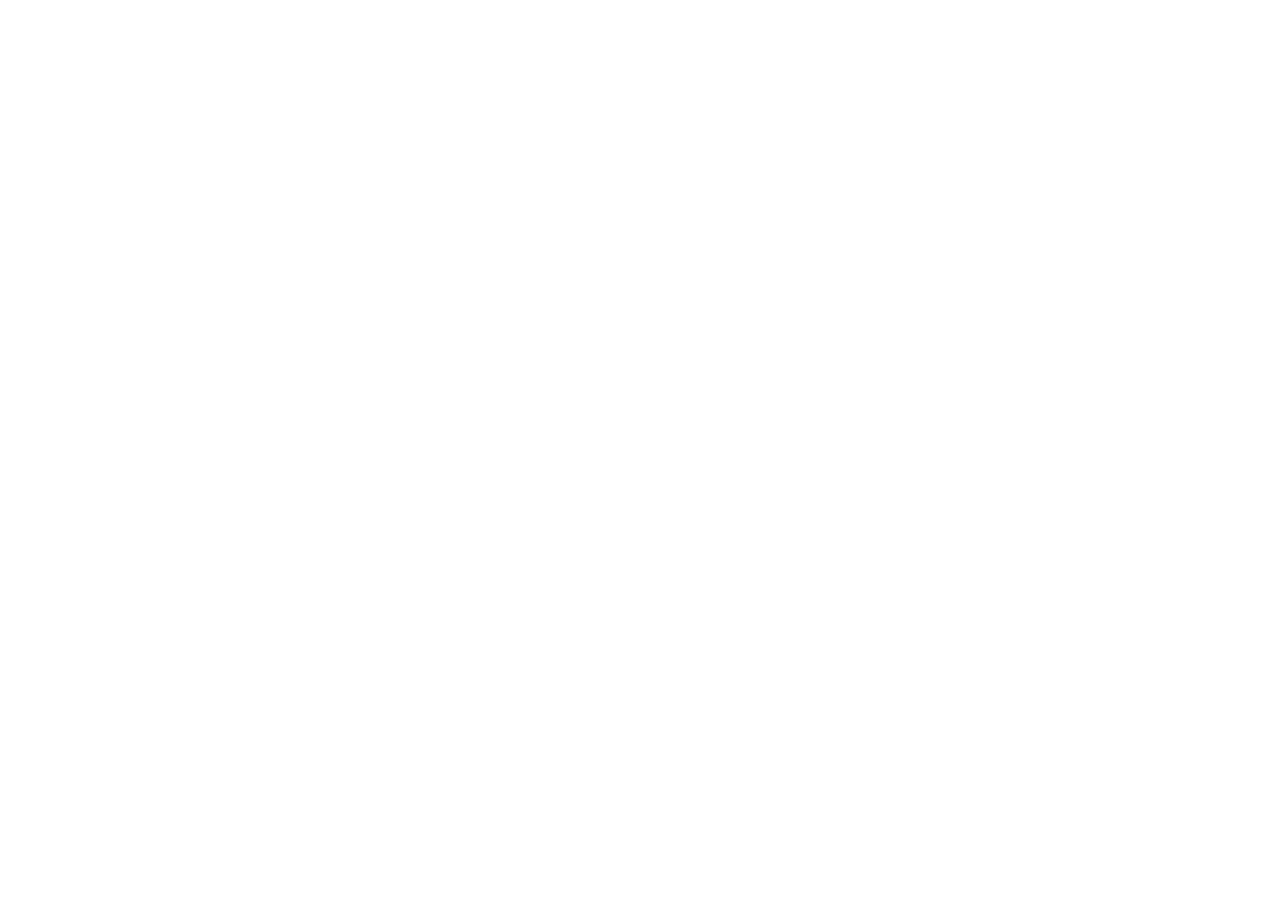
==== index.html @ 7b56fc56 "first commit" ====
<!DOCTYPE html>
<html lang="en">
<head>
    <meta charset="UTF-8">
    <meta name="viewport" content="width=device-width, initial-scale=1.0">
    <meta http-equiv="X-UA-Compatible" content="ie=edge">
    <title>HTML Exercise</title>
</head>
<body>
    
</body>
</html>
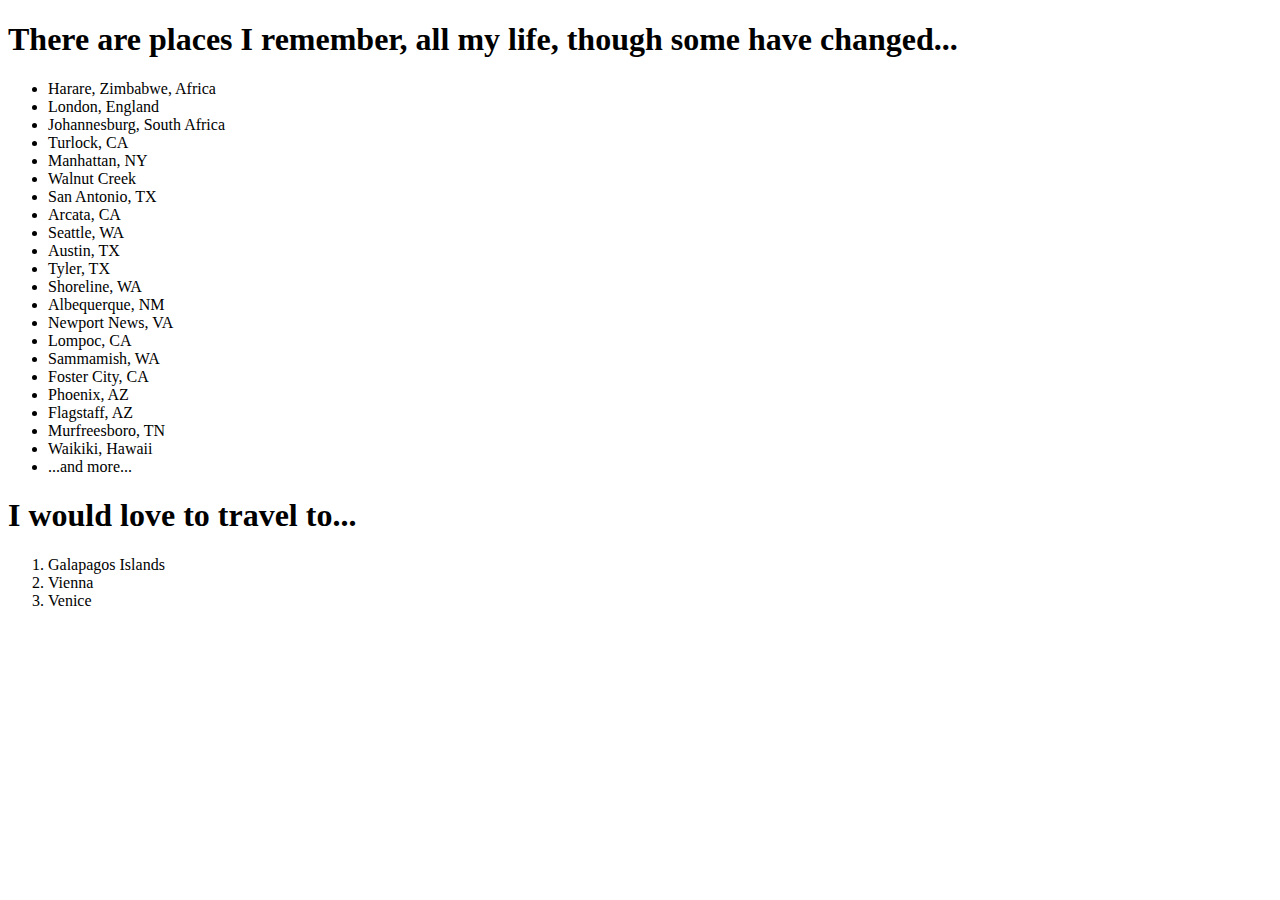
==== commit 29f3856a: "added places I've been, places I want to go" ====
--- a/index.html
+++ b/index.html
@@ -8,5 +8,38 @@
 </head>
 <body>
     
+    <h1>There are places I remember, all my life, though some have changed...</h1>
+
+    <ul>
+        <li>Harare, Zimbabwe, Africa</li>
+        <li>London, England</li>
+        <li>Johannesburg, South Africa</li>
+        <li>Turlock, CA</li>
+        <li>Manhattan, NY</li>
+        <li>Walnut Creek</li>
+        <li>San Antonio, TX</li>
+        <li>Arcata, CA</li>
+        <li>Seattle, WA</li>
+        <li>Austin, TX</li>
+        <li>Tyler, TX</li>
+        <li>Shoreline, WA</li>
+        <li>Albequerque, NM</li>
+        <li>Newport News, VA</li>
+        <li>Lompoc, CA</li>
+        <li>Sammamish, WA</li>
+        <li>Foster City, CA</li>
+        <li>Phoenix, AZ</li>
+        <li>Flagstaff, AZ</li>
+        <li>Murfreesboro, TN</li>
+        <li>Waikiki, Hawaii</li>
+        <li>...and more...</li>
+    </ul>
+
+    <h1>I would love to travel to...</h1>
+    <ol>
+        <li>Galapagos Islands</li>
+        <li>Vienna</li>
+        <li>Venice</li>
+    </ol>
 </body>
 </html>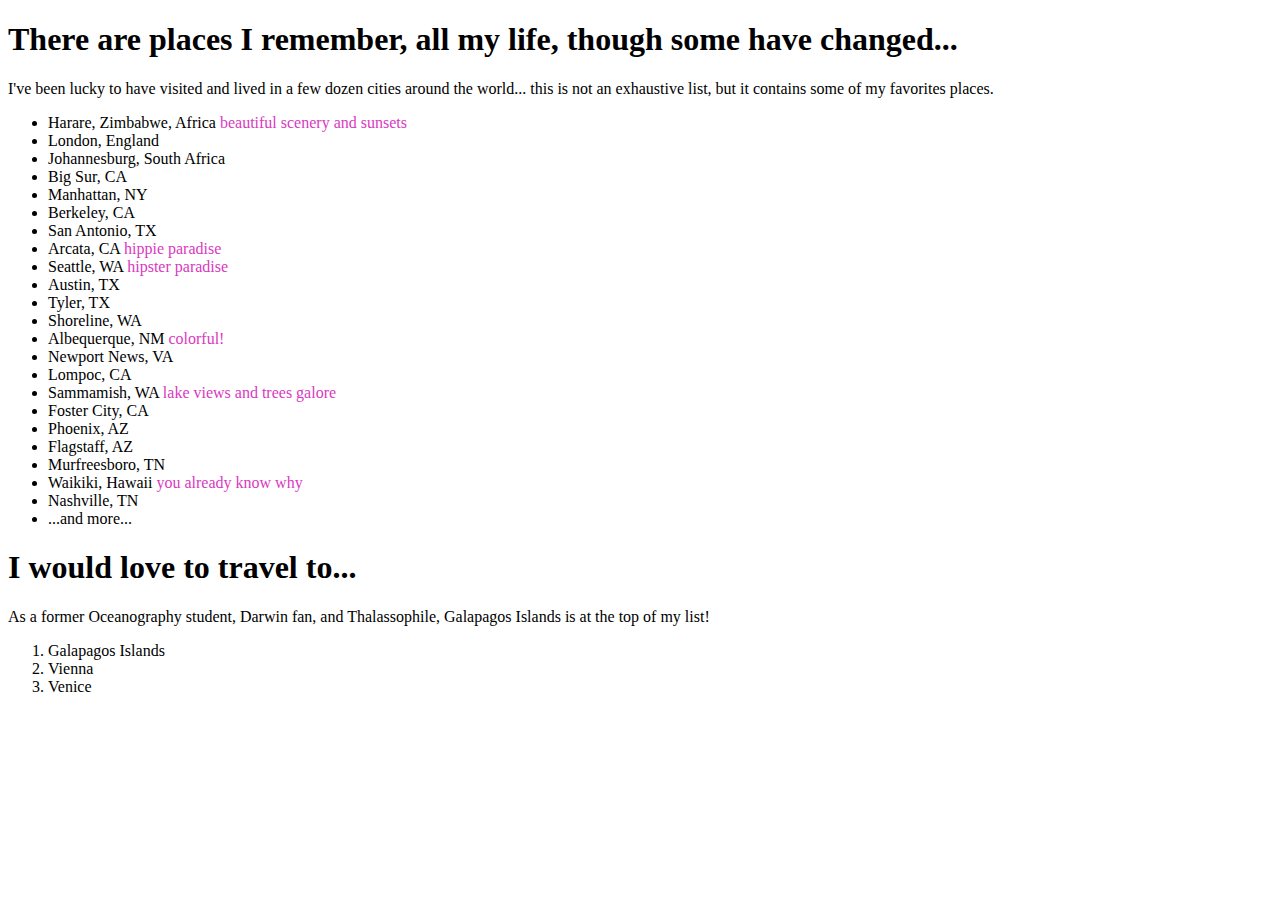
==== commit 6b9e7e31: "added more info about cities" ====
--- a/index.html
+++ b/index.html
@@ -4,38 +4,42 @@
     <meta charset="UTF-8">
     <meta name="viewport" content="width=device-width, initial-scale=1.0">
     <meta http-equiv="X-UA-Compatible" content="ie=edge">
+    <link rel="stylesheet" type="text/css" href="style.css">
     <title>HTML Exercise</title>
 </head>
 <body>
     
     <h1>There are places I remember, all my life, though some have changed...</h1>
+    <p>I've been lucky to have visited and lived in a few dozen cities around the world... this is not an exhaustive list, but it contains some of my favorites places.</p>
 
     <ul>
-        <li>Harare, Zimbabwe, Africa</li>
+        <li>Harare, Zimbabwe, Africa <span class="city">beautiful scenery and sunsets</span></li>
         <li>London, England</li>
         <li>Johannesburg, South Africa</li>
-        <li>Turlock, CA</li>
+        <li>Big Sur, CA</li>
         <li>Manhattan, NY</li>
-        <li>Walnut Creek</li>
+        <li>Berkeley, CA</li>
         <li>San Antonio, TX</li>
-        <li>Arcata, CA</li>
-        <li>Seattle, WA</li>
+        <li>Arcata, CA <span class="city">hippie paradise</span></li>
+        <li>Seattle, WA <span class="city">hipster paradise</span></li>
         <li>Austin, TX</li>
         <li>Tyler, TX</li>
         <li>Shoreline, WA</li>
-        <li>Albequerque, NM</li>
+        <li>Albequerque, NM <span class="city">colorful!</span></li>
         <li>Newport News, VA</li>
         <li>Lompoc, CA</li>
-        <li>Sammamish, WA</li>
+        <li>Sammamish, WA <span class="city">lake views and trees galore</span></li>
         <li>Foster City, CA</li>
         <li>Phoenix, AZ</li>
         <li>Flagstaff, AZ</li>
         <li>Murfreesboro, TN</li>
-        <li>Waikiki, Hawaii</li>
+        <li>Waikiki, Hawaii <span class="city">you already know why</span></li>
+        <li>Nashville, TN</li>
         <li>...and more...</li>
     </ul>
 
     <h1>I would love to travel to...</h1>
+    <p>As a former Oceanography student, Darwin fan, and Thalassophile, Galapagos Islands is at the top of my list! </p>
     <ol>
         <li>Galapagos Islands</li>
         <li>Vienna</li>
--- a/style.css
+++ b/style.css
@@ -0,0 +1,2 @@
+span.city {
+    color: rgb(218, 57, 191);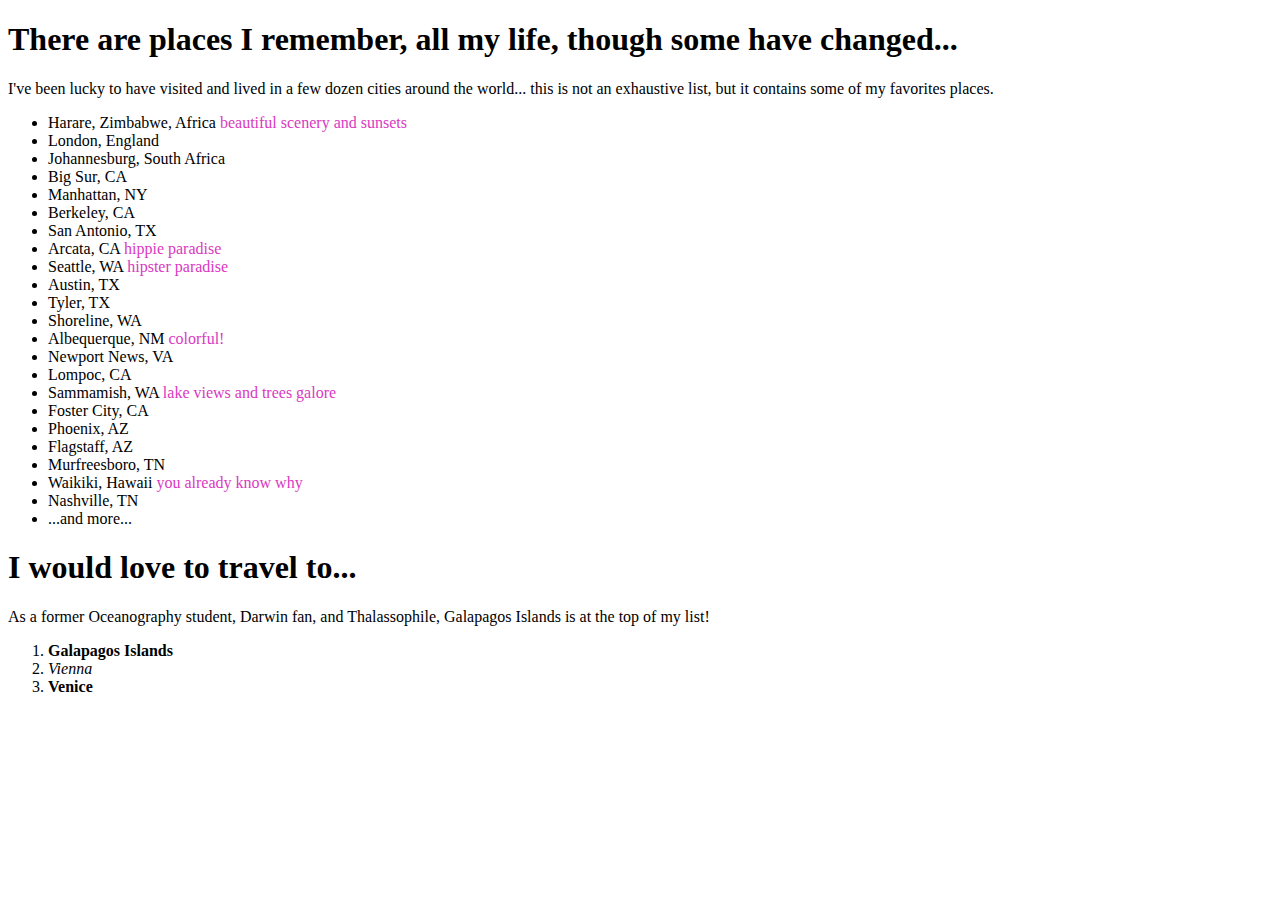
==== commit 5d90d94d: "small formatting changes" ====
--- a/index.html
+++ b/index.html
@@ -41,9 +41,9 @@
     <h1>I would love to travel to...</h1>
     <p>As a former Oceanography student, Darwin fan, and Thalassophile, Galapagos Islands is at the top of my list! </p>
     <ol>
-        <li>Galapagos Islands</li>
-        <li>Vienna</li>
-        <li>Venice</li>
+        <li><strong>Galapagos Islands</strong></li>
+        <li><em>Vienna</em></li>
+        <li><strong>Venice</strong></li>
     </ol>
 </body>
 </html>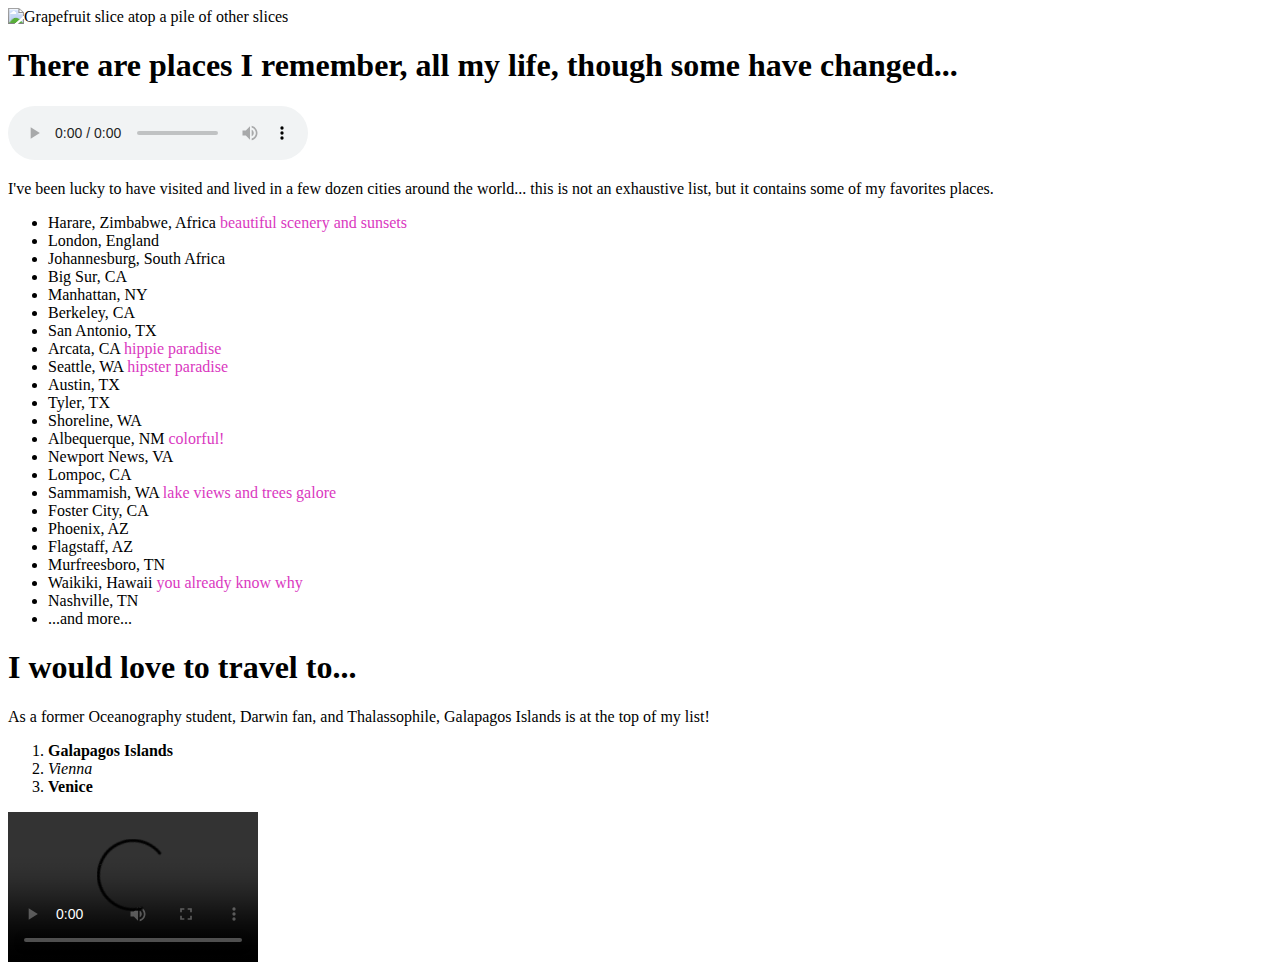
==== commit 857b64a1: "added audio and video" ====
--- a/index.html
+++ b/index.html
@@ -8,8 +8,17 @@
     <title>HTML Exercise</title>
 </head>
 <body>
+
+    <img class="fit-picture"
+     src="https://interactive-examples.mdn.mozilla.net/media/examples/grapefruit-slice-332-332.jpg"
+     alt="Grapefruit slice atop a pile of other slices">
+
     
     <h1>There are places I remember, all my life, though some have changed...</h1>
+    <audio controls autoplay>
+        <source src="https://ia902705.us.archive.org/22/items/InMyLife_430/01-TheBeatles-RubberSoul-InMyLife.ogg" type="audio/ogg">
+        <p>Your browser doesn't support HTML5 audio. Here is a <a href="viper.mp3">link to the audio</a> instead.</p>
+        </audio>
     <p>I've been lucky to have visited and lived in a few dozen cities around the world... this is not an exhaustive list, but it contains some of my favorites places.</p>
 
     <ul>
@@ -45,5 +54,15 @@
         <li><em>Vienna</em></li>
         <li><strong>Venice</strong></li>
     </ol>
+
+    <video controls width="250">
+
+        <source src="https://ia800702.us.archive.org/28/items/LifeOnEarth1TheInfiniteVariety/BBC.Life.on.Earth.EP01.1979.720p.BluRay.x264.DTS-WiKi.MVGroup.ogv"
+                type="video/webm">
+    
+        Sorry, your browser doesn't support embedded videos.
+    </video>
+
+    
 </body>
 </html>--- a/style.css
+++ b/style.css
@@ -1,2 +1,8 @@
 span.city {
-    color: rgb(218, 57, 191);+    color: rgb(218, 57, 191);
+}
+
+.fit-picture {
+    width: 250px;
+}
+    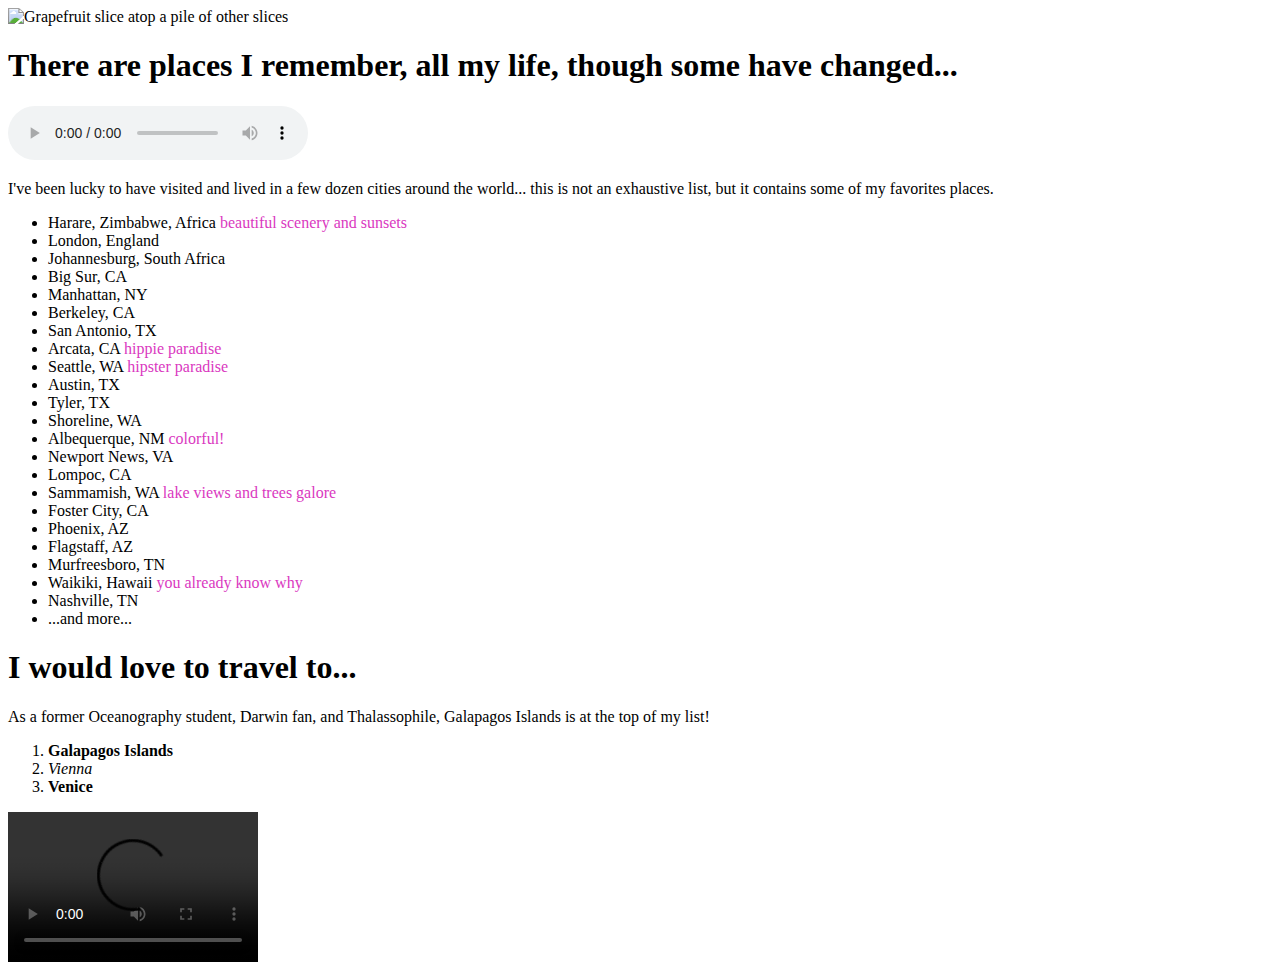
==== commit 676daf11: "fixed formatting" ====
--- a/index.html
+++ b/index.html
@@ -1,5 +1,6 @@
 <!DOCTYPE html>
 <html lang="en">
+
 <head>
     <meta charset="UTF-8">
     <meta name="viewport" content="width=device-width, initial-scale=1.0">
@@ -7,19 +8,22 @@
     <link rel="stylesheet" type="text/css" href="style.css">
     <title>HTML Exercise</title>
 </head>
+
 <body>
 
     <img class="fit-picture"
-     src="https://interactive-examples.mdn.mozilla.net/media/examples/grapefruit-slice-332-332.jpg"
-     alt="Grapefruit slice atop a pile of other slices">
+        src="https://interactive-examples.mdn.mozilla.net/media/examples/grapefruit-slice-332-332.jpg"
+        alt="Grapefruit slice atop a pile of other slices">
 
-    
+
     <h1>There are places I remember, all my life, though some have changed...</h1>
     <audio controls autoplay>
-        <source src="https://ia902705.us.archive.org/22/items/InMyLife_430/01-TheBeatles-RubberSoul-InMyLife.ogg" type="audio/ogg">
+        <source src="https://ia902705.us.archive.org/22/items/InMyLife_430/01-TheBeatles-RubberSoul-InMyLife.ogg"
+            type="audio/ogg">
         <p>Your browser doesn't support HTML5 audio. Here is a <a href="viper.mp3">link to the audio</a> instead.</p>
-        </audio>
-    <p>I've been lucky to have visited and lived in a few dozen cities around the world... this is not an exhaustive list, but it contains some of my favorites places.</p>
+    </audio>
+    <p>I've been lucky to have visited and lived in a few dozen cities around the world... this is not an exhaustive
+        list, but it contains some of my favorites places.</p>
 
     <ul>
         <li>Harare, Zimbabwe, Africa <span class="city">beautiful scenery and sunsets</span></li>
@@ -57,12 +61,14 @@
 
     <video controls width="250">
 
-        <source src="https://ia800702.us.archive.org/28/items/LifeOnEarth1TheInfiniteVariety/BBC.Life.on.Earth.EP01.1979.720p.BluRay.x264.DTS-WiKi.MVGroup.ogv"
-                type="video/webm">
-    
+        <source
+            src="https://ia800702.us.archive.org/28/items/LifeOnEarth1TheInfiniteVariety/BBC.Life.on.Earth.EP01.1979.720p.BluRay.x264.DTS-WiKi.MVGroup.ogv"
+            type="video/webm">
+
         Sorry, your browser doesn't support embedded videos.
     </video>
 
-    
+
 </body>
+
 </html>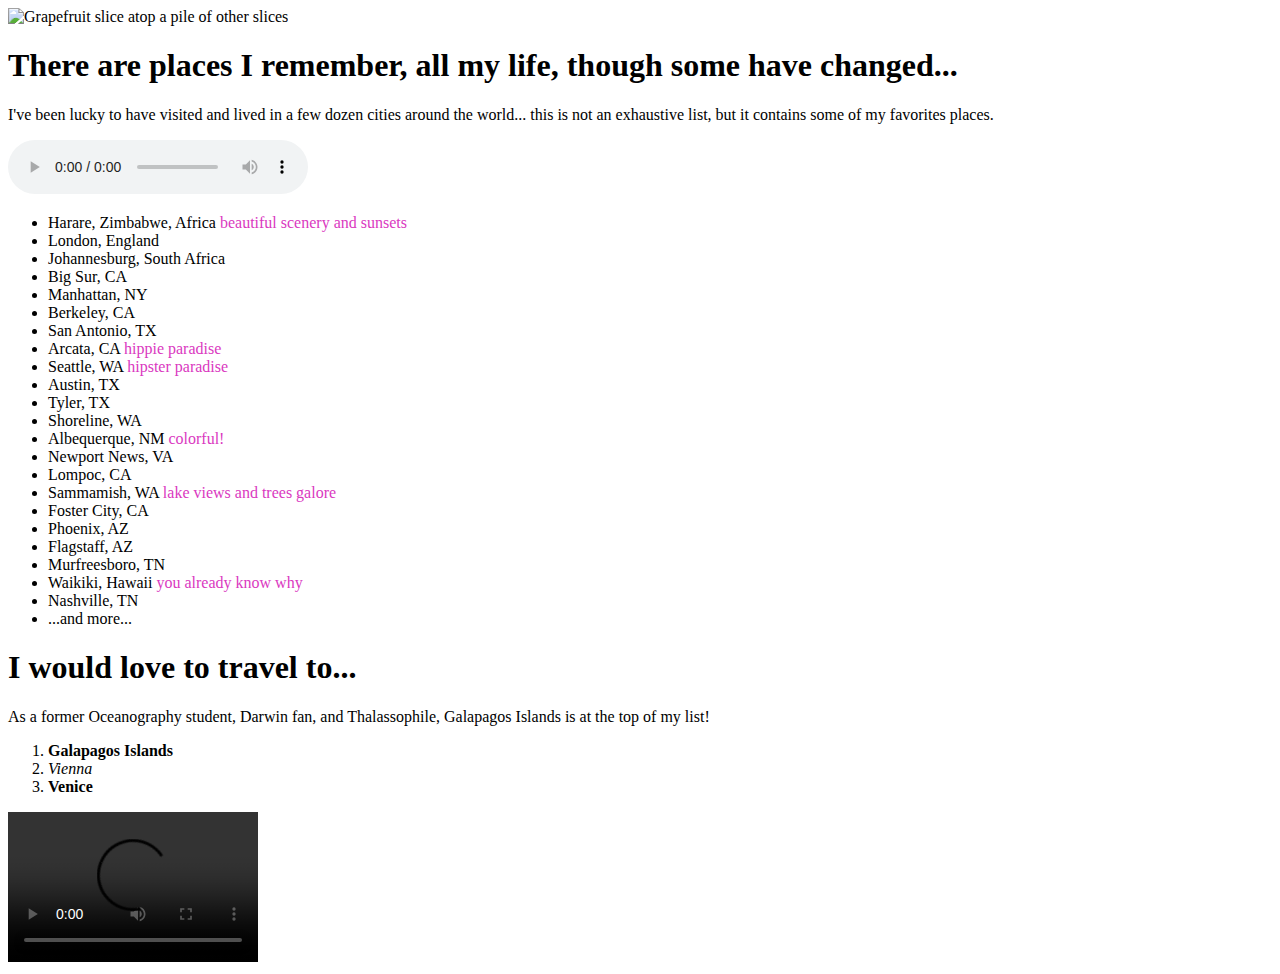
==== commit 555bf83b: "added comments" ====
--- a/index.html
+++ b/index.html
@@ -5,26 +5,29 @@
     <meta charset="UTF-8">
     <meta name="viewport" content="width=device-width, initial-scale=1.0">
     <meta http-equiv="X-UA-Compatible" content="ie=edge">
-    <link rel="stylesheet" type="text/css" href="style.css">
+   <link rel="stylesheet" type="text/css" href="style.css">
     <title>HTML Exercise</title>
 </head>
 
 <body>
-
+<!-- placeholder image-->
     <img class="fit-picture"
         src="https://interactive-examples.mdn.mozilla.net/media/examples/grapefruit-slice-332-332.jpg"
         alt="Grapefruit slice atop a pile of other slices">
 
+<!--SECTION 1: Places I've been-->
+    <h1>There are places I remember, all my life, though some have changed...</h1>
+    <p>I've been lucky to have visited and lived in a few dozen cities around the world... this is not an exhaustive
+        list, but it contains some of my favorites places.</p>
 
-    <h1>There are places I remember, all my life, though some have changed...</h1>
-    <audio controls autoplay>
+<!--audio player--> 
+ <audio controls autoplay>
         <source src="https://ia902705.us.archive.org/22/items/InMyLife_430/01-TheBeatles-RubberSoul-InMyLife.ogg"
             type="audio/ogg">
         <p>Your browser doesn't support HTML5 audio. Here is a <a href="viper.mp3">link to the audio</a> instead.</p>
     </audio>
-    <p>I've been lucky to have visited and lived in a few dozen cities around the world... this is not an exhaustive
-        list, but it contains some of my favorites places.</p>
 
+<!-- unordered list of places-->
     <ul>
         <li>Harare, Zimbabwe, Africa <span class="city">beautiful scenery and sunsets</span></li>
         <li>London, England</li>
@@ -51,21 +54,23 @@
         <li>...and more...</li>
     </ul>
 
+<!--SECTION 2: Want to Go-->
     <h1>I would love to travel to...</h1>
     <p>As a former Oceanography student, Darwin fan, and Thalassophile, Galapagos Islands is at the top of my list! </p>
+ 
+<!--ordered list-->   
     <ol>
         <li><strong>Galapagos Islands</strong></li>
         <li><em>Vienna</em></li>
         <li><strong>Venice</strong></li>
     </ol>
 
+<!-- video player-->
     <video controls width="250">
-
-        <source
+         <source
             src="https://ia800702.us.archive.org/28/items/LifeOnEarth1TheInfiniteVariety/BBC.Life.on.Earth.EP01.1979.720p.BluRay.x264.DTS-WiKi.MVGroup.ogv"
             type="video/webm">
-
-        Sorry, your browser doesn't support embedded videos.
+             Sorry, your browser doesn't support embedded videos.
     </video>
 
 
